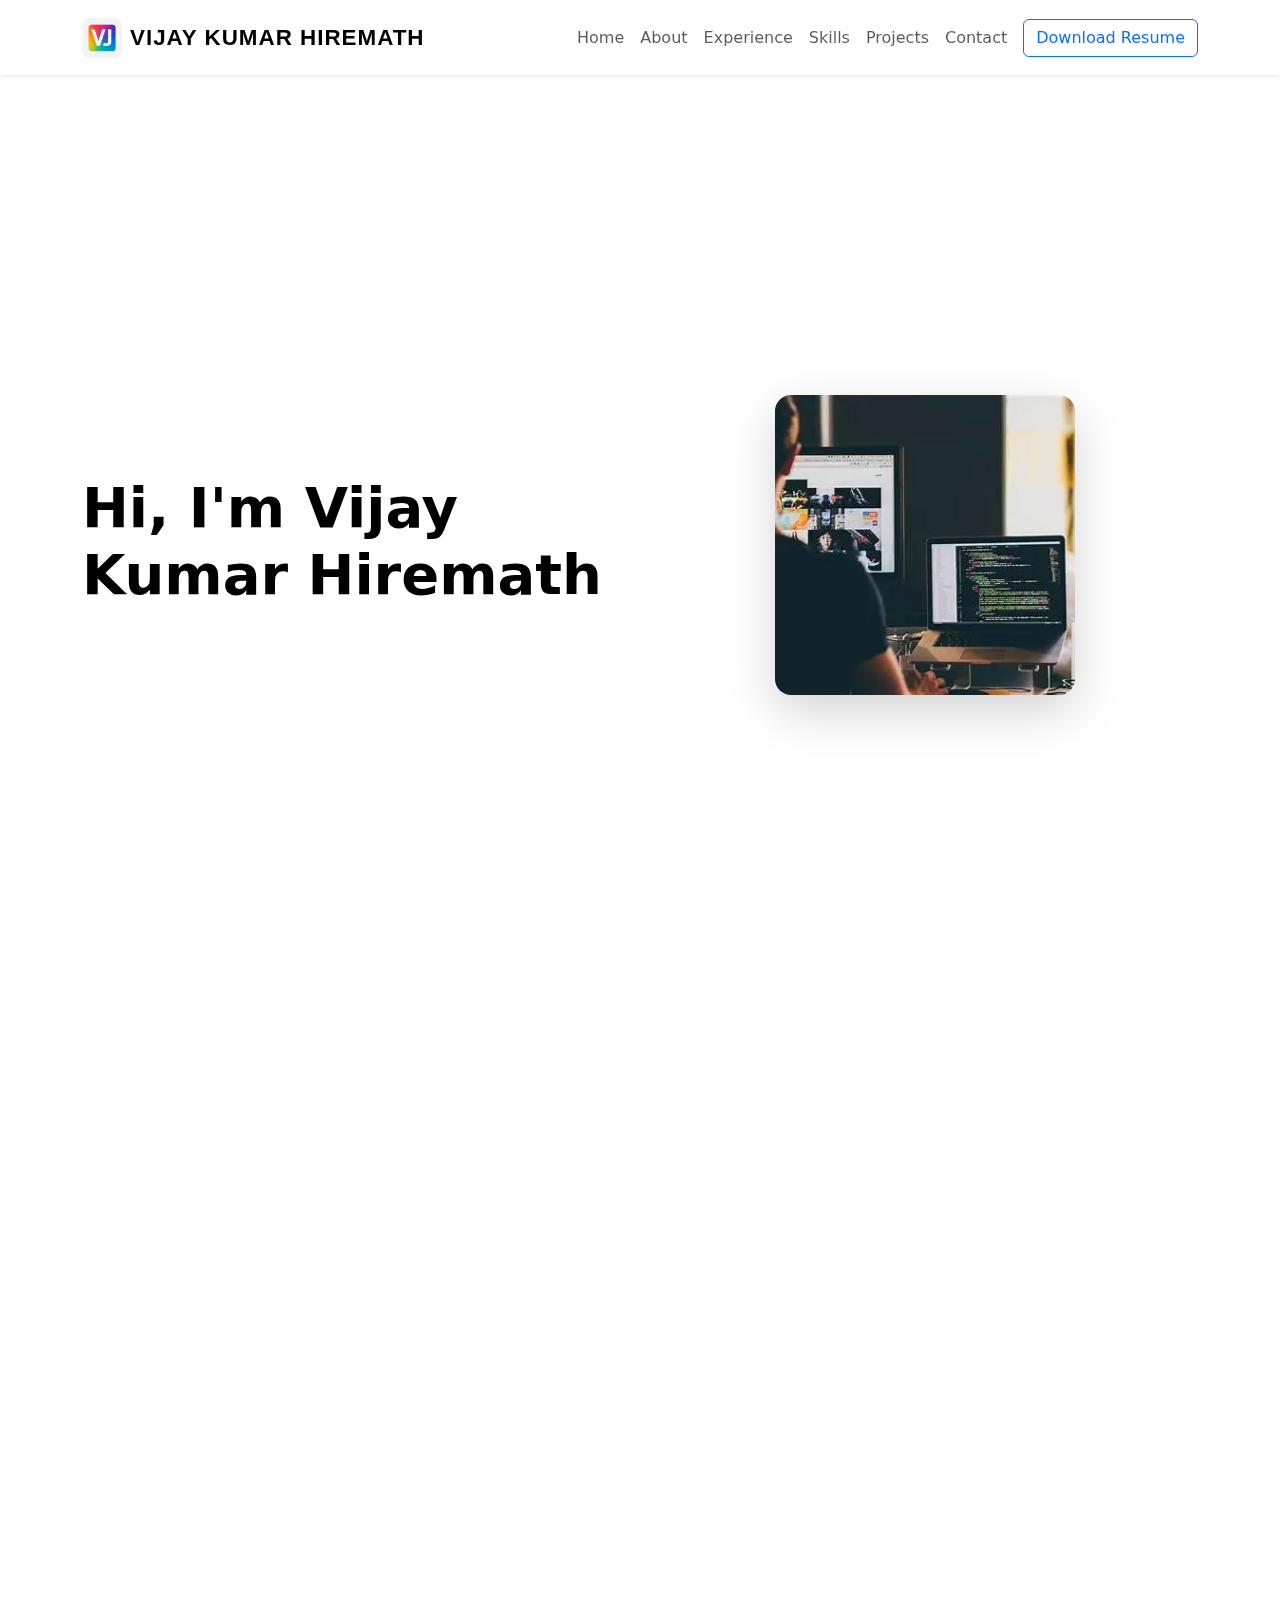
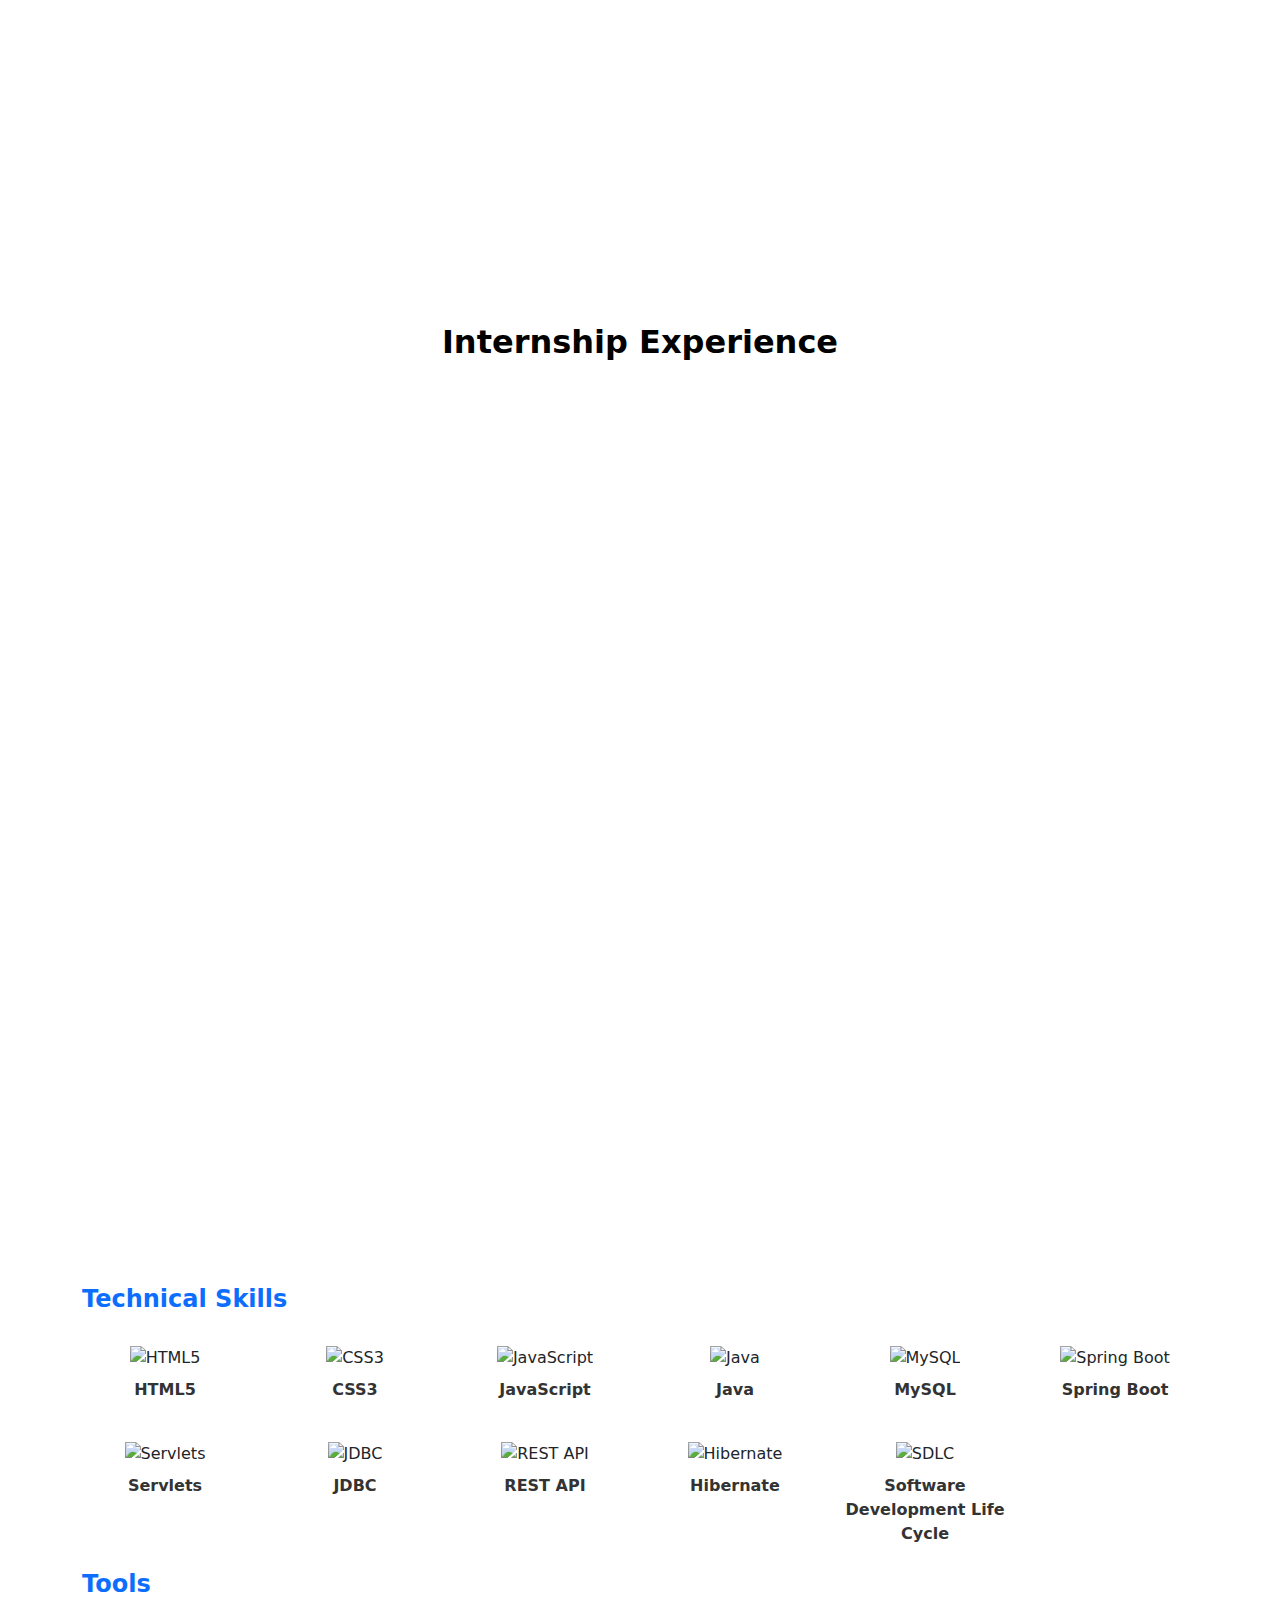
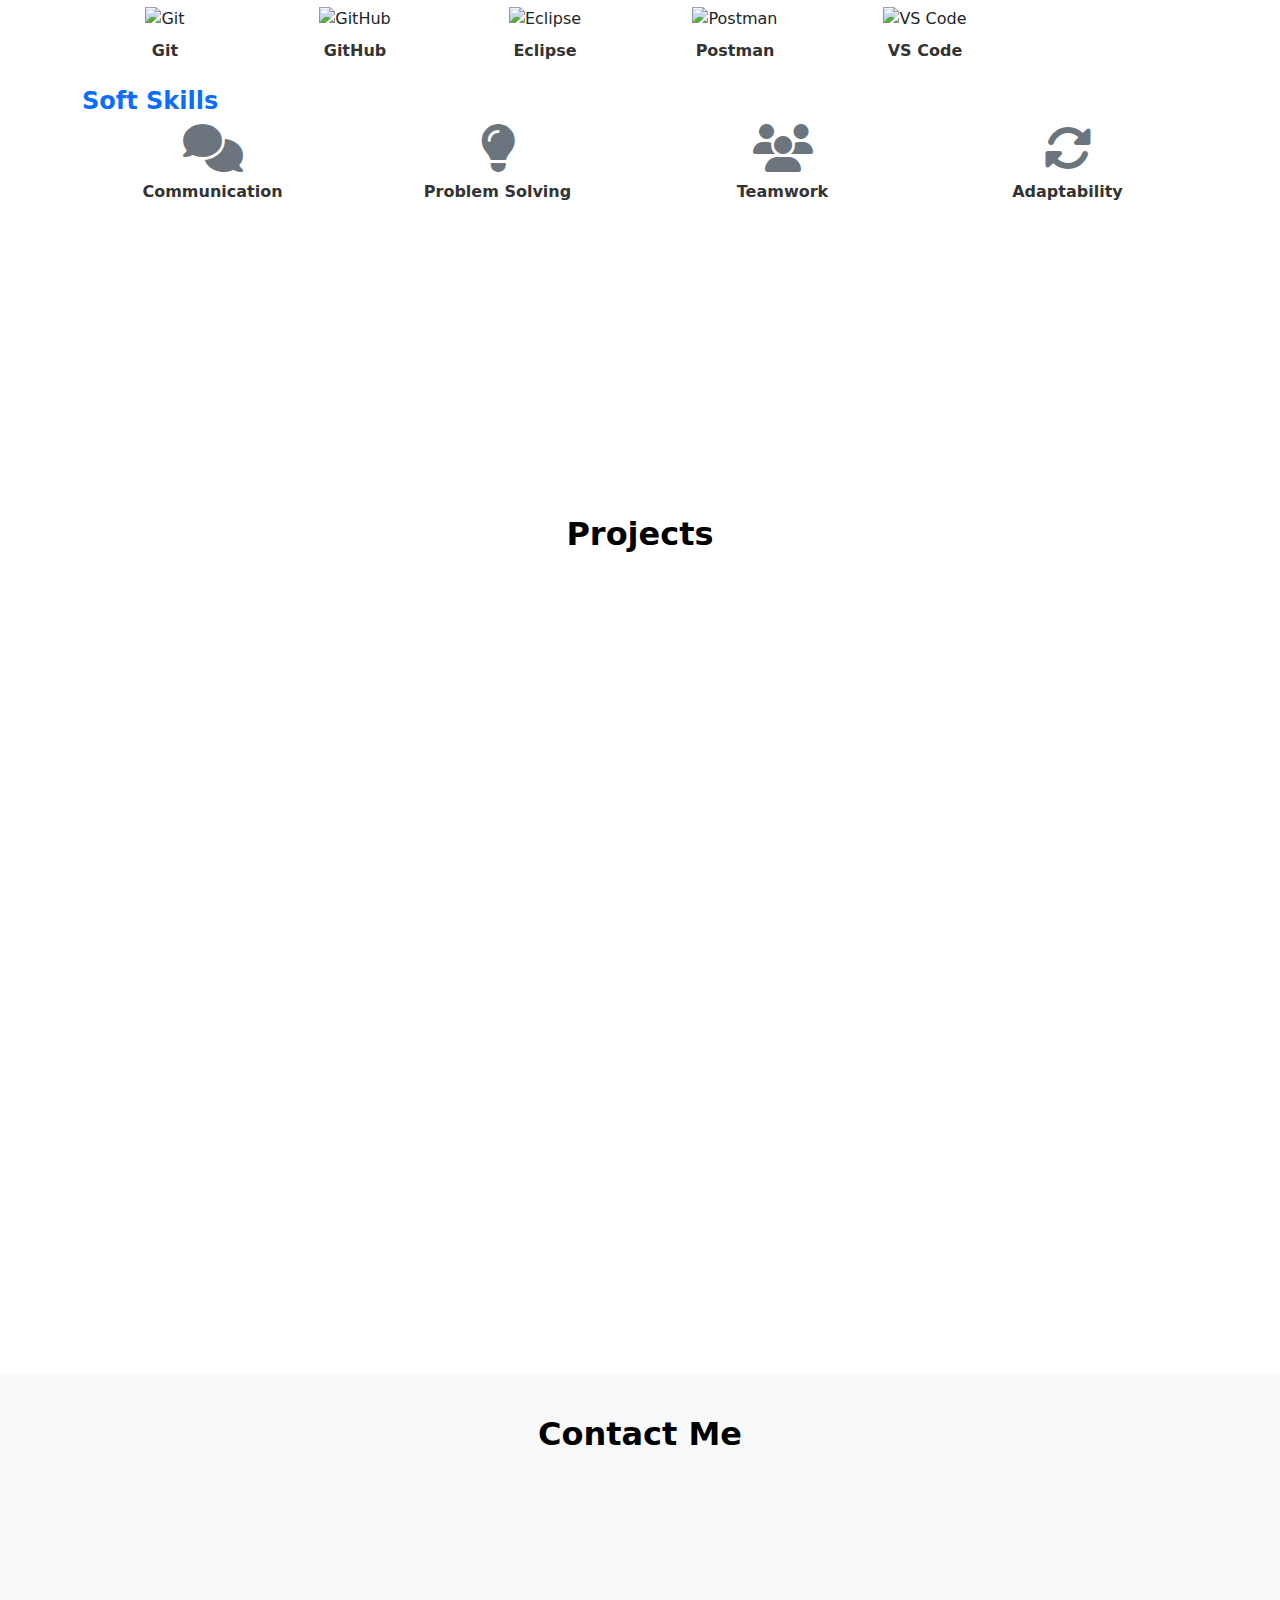
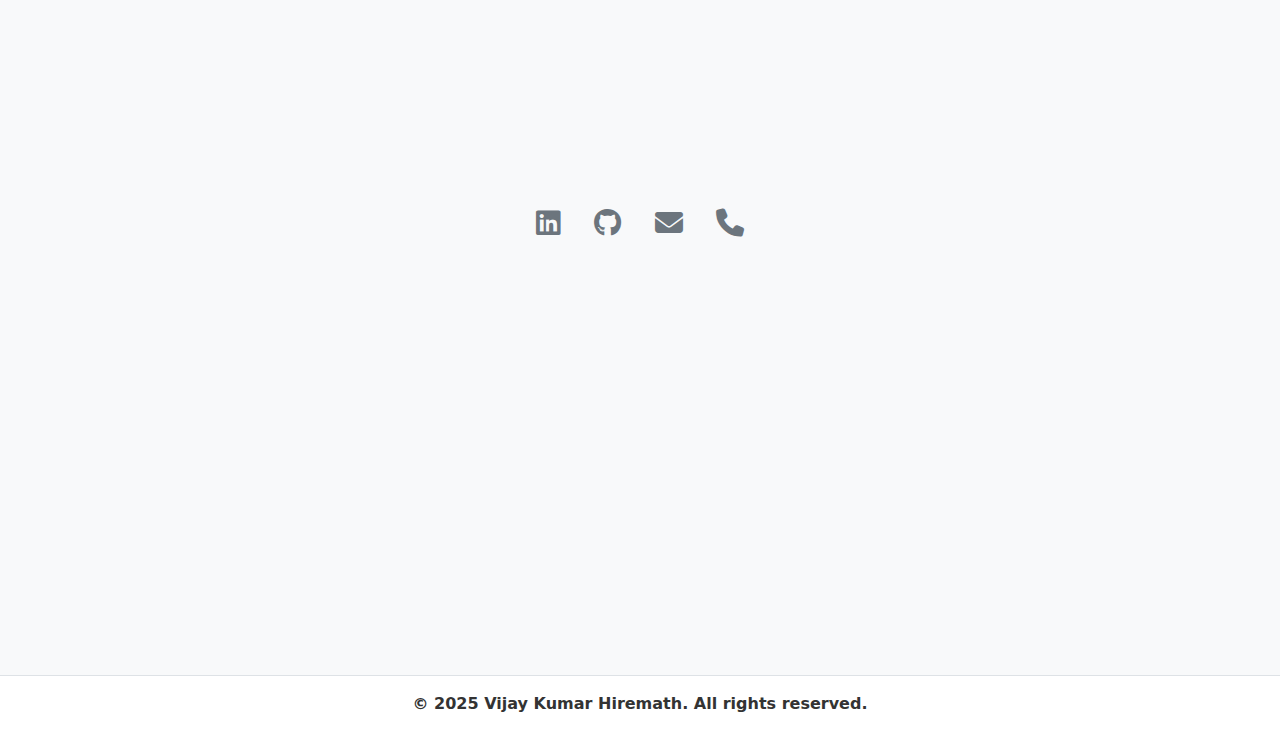
==== index.html @ 87dca640 "V 1.0.0" ====
<!DOCTYPE html>
<html lang="en">
<head>
  <meta charset="UTF-8" />
  <meta name="viewport" content="width=device-width, initial-scale=1.0" />
  <title>My Portfolio</title>
  <link rel="icon" href="vj.png" type="image/x-icon" />
  <!-- Animate.css & Bootstrap 5 -->
  <link rel="stylesheet" href="https://cdnjs.cloudflare.com/ajax/libs/animate.css/4.1.1/animate.min.css" />
  <link href="https://cdn.jsdelivr.net/npm/bootstrap@5.3.3/dist/css/bootstrap.min.css" rel="stylesheet" />

  <!-- Font Awesome 6 (latest) -->
  <link rel="stylesheet" href="https://cdnjs.cloudflare.com/ajax/libs/font-awesome/6.5.0/css/all.min.css" />
  <!-- AOS CSS -->
<link href="https://cdn.jsdelivr.net/npm/aos@2.3.4/dist/aos.css" rel="stylesheet" />


  <style>
    html {
      scroll-behavior: smooth;
      scroll-padding-top: 30px;
    }
    .navbar {
  height: 75px;
  padding-top: 0;
  padding-bottom: 0;
  position: fixed; /* or sticky */
  top: 0;
  width: 100%;
  z-index: 1000;
}

section {
  min-height: 100vh;
  padding-top: 40px;
  background-color: #ffffff; /* uniform background */
}
.main-content {
  margin-top: 80px; /* Adjust as per navbar height */
}
.brand-name {
  font-size: 1.4rem;
  font-weight: 700;
  letter-spacing: 1px;
  text-transform: uppercase;
  font-family: 'Segoe UI', Tahoma, Geneva, Verdana, sans-serif;
}

.navbar .container {
  height: 100%;
  display: flex;
  align-items: center;
}

    .skill-icon {
      height: 40px;
      transition: transform 0.3s ease;
    }
    .skill-icon:hover {
      transform: scale(1.2);
    }
    .sticky-sidebar {
      position: sticky;
      top: 80px;
    }
    .toast-container {
      position: fixed;
      bottom: 20px;
      right: 20px;
      z-index: 9999;
    }

    .contact-icons a {
  transition: transform 0.3s ease, color 0.3s ease;
  display: inline-block;
  padding: 6px;
  border-radius: 50%;
}

.contact-icons a:hover {
  transform: scale(1.2);
  background-color: rgba(0, 0, 0, 0.05);
}

.contact-icons a:hover i {
  color: #2784ee !important;
}


body {
  color: #000; /* Make all text black */
  font-weight: 400;
  padding-top: 75px; 
}

h1, h2, h3, h4, h5, h6, .navbar-brand, .card-title {
  font-weight: 700; 
  color: #000;
}

p {
  font-weight: 600;
  color: #333;
}

.experience-box {
  max-width: 100vw; /* or whatever looks good */
  margin: 0 auto;
}
#about {
  padding-left: 1rem;
  padding-right: 1rem;
}

@media (min-width: 768px) {
  #about .row {
    margin-left: auto;
    margin-right: auto;
    max-width: 960px;
  }
}

</style>
</head>

<body class="bg-white text-dark">
  <!-- Toast Container -->
  <div class="toast-container">
    <div id="thankYouToast" class="toast align-items-center text-bg-success border-0" role="alert">
      <div class="d-flex">
        <div class="toast-body">Thank you for your message!</div>
        <button type="button" class="btn-close btn-close-white me-2 m-auto" data-bs-dismiss="toast"></button>
      </div>
    </div>
  </div>

  <!-- Navbar -->
  <nav class="navbar navbar-expand-lg navbar-light bg-white shadow-sm fixed-top">
    <div class="container">
        <a class="navbar-brand d-flex align-items-center gap-2" href="#">
            <img src="vj.png" alt="VJ Logo" width="40" height="40" style="border-radius: 8px;" />
            <span class="brand-name text-black">Vijay Kumar Hiremath</span>
          </a>
      <button class="navbar-toggler" type="button" data-bs-toggle="collapse" data-bs-target="#navbarNav">
        <span class="navbar-toggler-icon"></span>
      </button>
      <div class="collapse navbar-collapse justify-content-end" id="navbarNav">
        <ul class="navbar-nav">
          <li class="nav-item"><a class="nav-link" href="#hero">Home</a></li>
          <li class="nav-item"><a class="nav-link" href="#about">About</a></li>
          <li class="nav-item"><a class="nav-link" href="#experience">Experience</a></li>
          <li class="nav-item"><a class="nav-link" href="#skills">Skills</a></li>
          <li class="nav-item"><a class="nav-link" href="#projects">Projects</a></li>
          <li class="nav-item"><a class="nav-link" href="#contact">Contact</a></li>
        </ul>
        <a href="VIJAY-H-RESUME.pdf" class="btn btn-outline-primary ms-2" download>Download Resume</a>
      </div>
    </div>
  </nav>

  <!-- Hero -->
  <section id="hero" class="d-flex align-items-center justify-content-center">
    <div class="container">
      <div class="row align-items-center">
        <!-- Left Side: Name -->
        <div class="col-md-6 text-center text-md-start">
            <h1 class="display-4 fw-bold text-black" data-aos="fade-right">
                Hi, I'm Vijay Kumar Hiremath
              </h1>
        </div>
  
        <!-- Right Side: Image with Shadow -->
        <div class="col-md-6 text-center">
            <img src="th (1).webp" class="img-fluid rounded-4 shadow-lg" alt="Developer Image" loading="lazy" data-aos="fade-left" height="300px" width="300px"/>
        </div>
      </div>
    </div>
  </section>

 <!-- About -->
 <section id="about" class="bg-white py-5">
  <div class="container">
    <div class="row justify-content-center align-items-center">
      
      <!-- Profile Image -->
      <div class="col-12 col-md-6 text-center mb-4 mb-md-0" data-aos="zoom-in">
        <img src="PIC.webp" loading="lazy"
             class="img-fluid rounded-4 shadow"
             alt="Profile Picture"
             style="max-width: 300px; height: auto;" />
      </div>

      <!-- About Text -->
      <div class="col-12 col-md-6 text-center text-md-start" data-aos="fade-up">
        <h2>About Me</h2>
        <p class="text-muted">
          "As a passionate Java Full Stack Developer, I enjoy creating efficient and scalable web applications that make a real impact."
        </p>
      </div>

    </div>
  </div>
</section>



  <!-- Internship -->
<section id="experience" class="bg-white py-5">
    <h2 class="text-center mb-4">Internship Experience</h2>
    <div class="container">
      <div class="row justify-content-center">
        <div class="col-md-10" data-aos="fade-up">
          <div class="border shadow p-4 rounded-4 bg-white">
            <p><strong>Company:</strong>Whiteklay Technologies Pvt Ltd<br>
              <strong>Role:</strong> Data Analytics & Visualization Intern<br>
               <strong>Type:</strong> Work from Office<br>
               <strong>Duration:</strong> [July 2023 – Dec 2023]</p>
  
            <ul>
              <li>Focused on building data-driven dashboards using Apache Superset to visualize key internal metrics.</li>
              <li>Created and deployed over four dashboards that streamlined reporting and improved decision-making efficiency.</li>
              <li>Worked extensively with PostgreSQL and MySQL for optimized data retrieval.</li>
            </ul>
  
            <h4 class="mt-4">Key Projects</h4>
  
            <h5>VDA Project</h5>
            <ul>
              <li>Developed a live KPI dashboard integrating multiple sources for enhanced visibility.</li>
              <li>Enhanced the Keycloak login interface using Docker to provide a secure, user-specific experience.</li>
              <li>Implemented data accuracy checks and filters for more reliable reporting.</li>
            </ul>
  
            <h5>Star Project</h5>
            <ul>
              <li>Transformed detailed Figma UI designs into responsive, data-driven dashboards.</li>
              <li>Collaborated with designers and stakeholders for continuous UI/UX refinement.</li>
              <li>Automated data updates with SQL scripts, ensuring the dashboard always reflected real-time metrics.</li>
            </ul>
  
            <p><strong>Outcome:</strong> The internship led to a 20% increase in data reporting efficiency and deeper organizational insights.</p>
          </div>
        </div>
      </div>
    </div>
  </section>
  
    
  
  
  <!-- Skills -->
  <section id="skills" class="bg-white">
    <div class="container">
        <h2 class="text-center text-black mb-5" data-aos="fade-up">Skills & Tools</h2>
      <div class="row text-center g-4">
        <h4 class="text-start mt-2 text-primary">Technical Skills</h4>
        <!-- Technical Skills -->
        <div class="col-6 col-md-3 col-lg-2">
          <img src="https://cdn.jsdelivr.net/gh/devicons/devicon/icons/html5/html5-original.svg" alt="HTML5" class="skill-icon mb-2" />
          <p>HTML5</p>
        </div>

        <div class="col-6 col-md-3 col-lg-2">
          <img src="https://cdn.jsdelivr.net/gh/devicons/devicon/icons/css3/css3-original.svg" alt="CSS3" class="skill-icon mb-2" />
          <p>CSS3</p>
        </div>

        <div class="col-6 col-md-3 col-lg-2">
          <img src="https://cdn.jsdelivr.net/gh/devicons/devicon/icons/javascript/javascript-original.svg" alt="JavaScript" class="skill-icon mb-2" />
          <p>JavaScript</p>
        </div>

        <div class="col-6 col-md-3 col-lg-2">
          <img src="https://cdn.jsdelivr.net/gh/devicons/devicon/icons/java/java-original.svg" alt="Java" class="skill-icon mb-2" />
          <p>Java</p>
        </div>

        <div class="col-6 col-md-3 col-lg-2">
          <img src="https://cdn.jsdelivr.net/gh/devicons/devicon/icons/mysql/mysql-original.svg" alt="MySQL" class="skill-icon mb-2" />
          <p>MySQL</p>
        </div>

        <div class="col-6 col-md-3 col-lg-2">
          <img src="https://cdn.jsdelivr.net/gh/devicons/devicon/icons/spring/spring-original.svg" alt="Spring Boot" class="skill-icon mb-2" />
          <p>Spring Boot</p>
        </div>

        <div class="col-6 col-md-3 col-lg-2">
          <img src="https://img.icons8.com/ios-filled/100/000000/server.png" alt="Servlets" class="skill-icon mb-2" />
          <p>Servlets</p>
        </div>

        <div class="col-6 col-md-3 col-lg-2">
          <img src="https://cdn-icons-png.flaticon.com/512/2721/2721294.png" alt="JDBC" class="skill-icon mb-2" />
          <p>JDBC</p>
        </div>

        <div class="col-6 col-md-3 col-lg-2">
          <img src="https://cdn-icons-png.flaticon.com/512/1006/1006360.png" alt="REST API" class="skill-icon mb-2" />
          <p>REST API</p>
        </div>

        <div class="col-6 col-md-3 col-lg-2">
          <img src="https://cdn.jsdelivr.net/gh/devicons/devicon/icons/hibernate/hibernate-original.svg" alt="Hibernate" class="skill-icon mb-2" />
          <p>Hibernate</p>
        </div>
        <div class="col-6 col-md-3 col-lg-2">
            <img src="https://cdn-icons-png.flaticon.com/512/456/456212.png" alt="SDLC" class="skill-icon mb-2" />
            <p>Software Development Life Cycle</p>
          </div>
          
      </div>

      <!-- Tools -->
      <h4 class="text-start mt-2 text-primary">Tools</h4>
      <div class="row text-center g-4">
        <div class="col-6 col-md-3 col-lg-2">
          <img src="https://cdn.jsdelivr.net/gh/devicons/devicon/icons/git/git-original.svg" alt="Git" class="skill-icon mb-2" />
          <p>Git</p>
        </div>

        <div class="col-6 col-md-3 col-lg-2">
          <img src="https://cdn.jsdelivr.net/gh/devicons/devicon/icons/github/github-original.svg" alt="GitHub" class="skill-icon mb-2" />
          <p>GitHub</p>
        </div>

        <div class="col-6 col-md-3 col-lg-2">
          <img src="https://cdn.jsdelivr.net/gh/devicons/devicon/icons/eclipse/eclipse-original.svg" alt="Eclipse" class="skill-icon mb-2" />
          <p>Eclipse</p>
        </div>

        <div class="col-6 col-md-3 col-lg-2">
          <img src="https://www.vectorlogo.zone/logos/getpostman/getpostman-icon.svg" alt="Postman" class="skill-icon mb-2" />
          <p>Postman</p>
        </div>

        <div class="col-6 col-md-3 col-lg-2">
          <img src="https://cdn.jsdelivr.net/gh/devicons/devicon/icons/vscode/vscode-original.svg" alt="VS Code" class="skill-icon mb-2" />
          <p>VS Code</p>
        </div>
      </div>

      <!-- Soft Skills -->
      <h4 class="text-start mt-2 text-primary">Soft Skills</h4>
      <div class="row text-center g-4">
        <div class="col-6 col-md-3">
          <i class="fas fa-comments fa-3x text-secondary mb-2"></i>
          <p>Communication</p>
        </div>
        <div class="col-6 col-md-3">
          <i class="fas fa-lightbulb fa-3x text-secondary mb-2"></i>
          <p>Problem Solving</p>
        </div>
        <div class="col-6 col-md-3">
          <i class="fas fa-users fa-3x text-secondary mb-2"></i>
          <p>Teamwork</p>
        </div>
        <div class="col-6 col-md-3">
          <i class="fas fa-sync-alt fa-3x text-secondary mb-2"></i>
          <p>Adaptability</p>
        </div>
      </div>
    </div>
  </section>

 <!-- Projects -->
<section id="projects" class="bg-white">
    <div class="container">
      <h2 class="text-center text-black mb-5">Projects</h2>
  
      <div class="row g-4">
        <!-- Project 1 -->
        <div class="col-md-6">
            <div class="card shadow-sm" data-aos="fade-up">
            <img src="article_2659_cover_en_US.webp" loading="lazy" height="300px" width="300px" class="card-img-top" alt="Non-Invasive Glucometer Project using Arduino" style="display: block; margin: auto; object-fit: cover;" />
            <div class="card-body">
              <h5 class="card-title">Non Invasive Glucometer with Bluetooth Monitoring using Arduino Uno</h5>
              <p class="card-text">
                <strong>Tech Stack:</strong> MATLAB/ArduinoUno, Bluetooth HC-06, LCD Display, Sensor <br />
                Implemented and managed non-invasive glucometer with Bluetooth monitoring technology, demonstrating
                expertise in medical device innovation.<br />
                Developed seamless connectivity for real-time data transmission, enhancing user experience and providing
                valuable insights for health monitoring.
              </p>
            </div>
          </div>
        </div>
  
        <!-- Project 2 -->
        <div class="col-md-6">
            <div class="card shadow-sm" data-aos="fade-up" data-aos-delay="100">
              <img 
              src="online-shopping-concept-FRP2TC.webp" 
              alt="e-commerce project" 
              width="300" 
              height="300" 
              class="card-img-top" 
              style="display: block; margin: auto; object-fit: cover;"
            />
            <div class="card-body">
              <h5 class="card-title">Dynamic E-commerce Web Application Using Spring Boot & Razorpay Integration</h5>
              <p class="card-text">
                <strong>Tech Stack:</strong> Spring Boot, Thymeleaf, MySQL, Hibernate, Razorpay API<br>
                Built a full-stack e-commerce platform with user authentication, role-based access, and secure payment processing.
                Integrated Razorpay for payment transactions and Cloudinary for efficient image handling. 
                Designed an intuitive UI for seamless product browsing and checkout experience.
            </div>
          </div>
        </div>
      </div>    
    </div>
  </section>
  

  <!-- Contact -->
  <section id="contact" class="bg-light">
    <div class="container">
      <h2 class="text-center text-black mb-5">Contact Me</h2>
      <form id="contact-form" method="POST" action="/api/contact" class="mx-auto" style="max-width: 600px;" data-aos="fade-up">
        <input type="text" class="form-control mb-3" name="name" id="name" placeholder="Your Name" required />
        <input type="email" class="form-control mb-3" name="email" id="email" placeholder="Your Email" required />
        <textarea class="form-control mb-3" name="message" id="message" rows="4" placeholder="Your Message" required></textarea>
        <button type="submit" class="btn btn-primary w-100">Send Message</button>
      </form>
      <div class="text-center mt-4 contact-icons">
        <a href="https://www.linkedin.com/in/vijay-kumar-hiremath-634a3b221" class="text-secondary fs-3 me-3" target="_blank"><i class="fab fa-linkedin"></i></a>
        <a href="https://github.com/Vijay23vj" class="text-secondary fs-3 me-3" target="_blank"><i class="fab fa-github"></i></a>
        <a href="mailto:hvijaykumar51@gmail.com" class="text-secondary fs-3 me-3"><i class="fas fa-envelope" aria-label="Email Vijay Kumar Hiremath"></i></a>
        <a href="tel:+917349509646" class="text-secondary fs-3"><i class="fas fa-phone"></i></a>
      </div>
    </div>
  </section>

  <!-- Footer -->
  <footer class="bg-white text-center py-3 border-top">
    <p class="mb-0">&copy; 2025 Vijay Kumar Hiremath. All rights reserved.</p>
  </footer>

  <!-- Bootstrap JS -->
  <script src="https://cdn.jsdelivr.net/npm/bootstrap@5.3.3/dist/js/bootstrap.bundle.min.js"></script>

  <!-- AOS JS -->
<script src="https://cdn.jsdelivr.net/npm/aos@2.3.4/dist/aos.js"></script>
<script>
  AOS.init({
    duration: 1000,
    once: false,
    mirror:true
  });

  document.querySelector('a[href="#hero"]').addEventListener('click', () => {
  setTimeout(() => {
    AOS.refresh(); 
  }, 100); 
});
</script>
<script>
  const form = document.getElementById("contact-form");
  const toast = new bootstrap.Toast(document.getElementById("thankYouToast"));

  form.addEventListener("submit", function (e) {
    e.preventDefault();

    const name = document.getElementById("name").value.trim();
    const email = document.getElementById("email").value.trim();
    const message = document.getElementById("message").value.trim();

    if (!name || !email || !message || !email.includes("@")) {
      alert("Please enter valid details.");
      return;
    }

    setTimeout(() => {
      form.reset();       // Clear the form
      toast.show();       // Show thank-you toast
    }, 1000);
  });
</script>


</body>
</html>
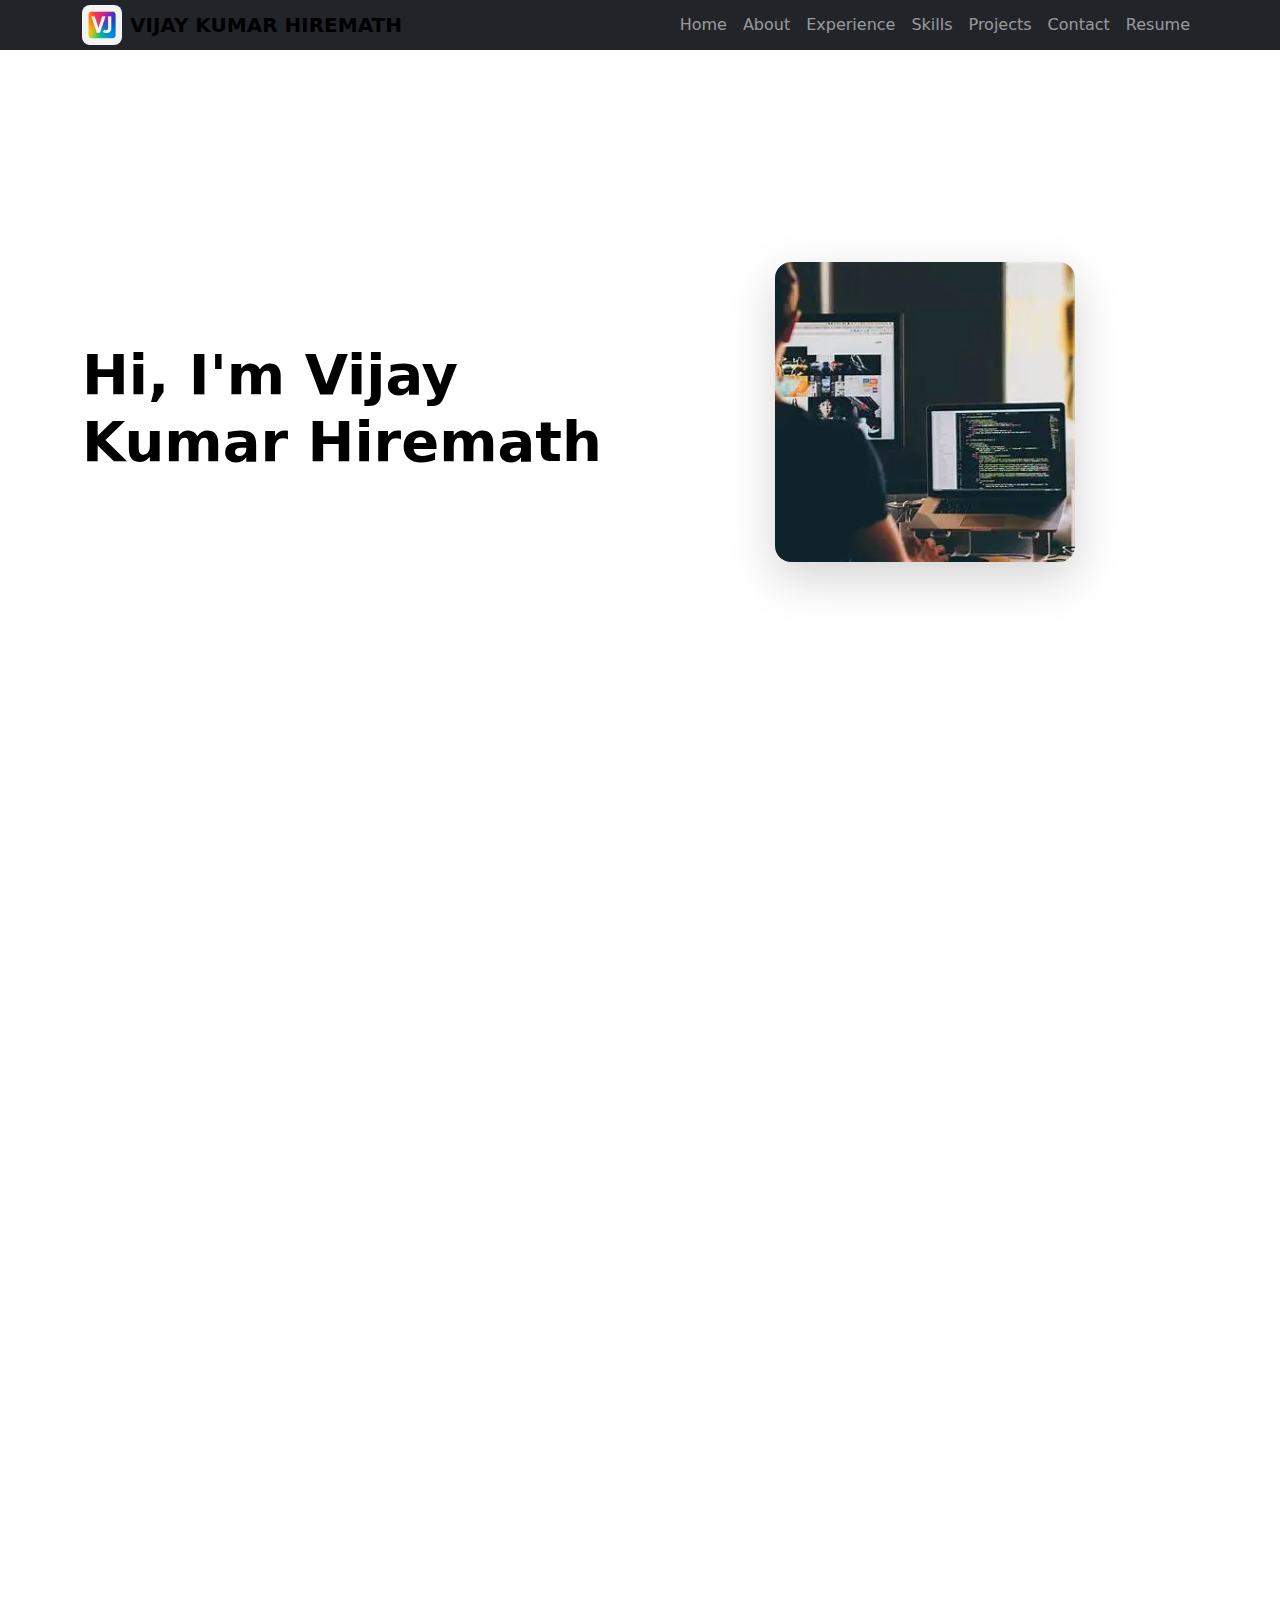
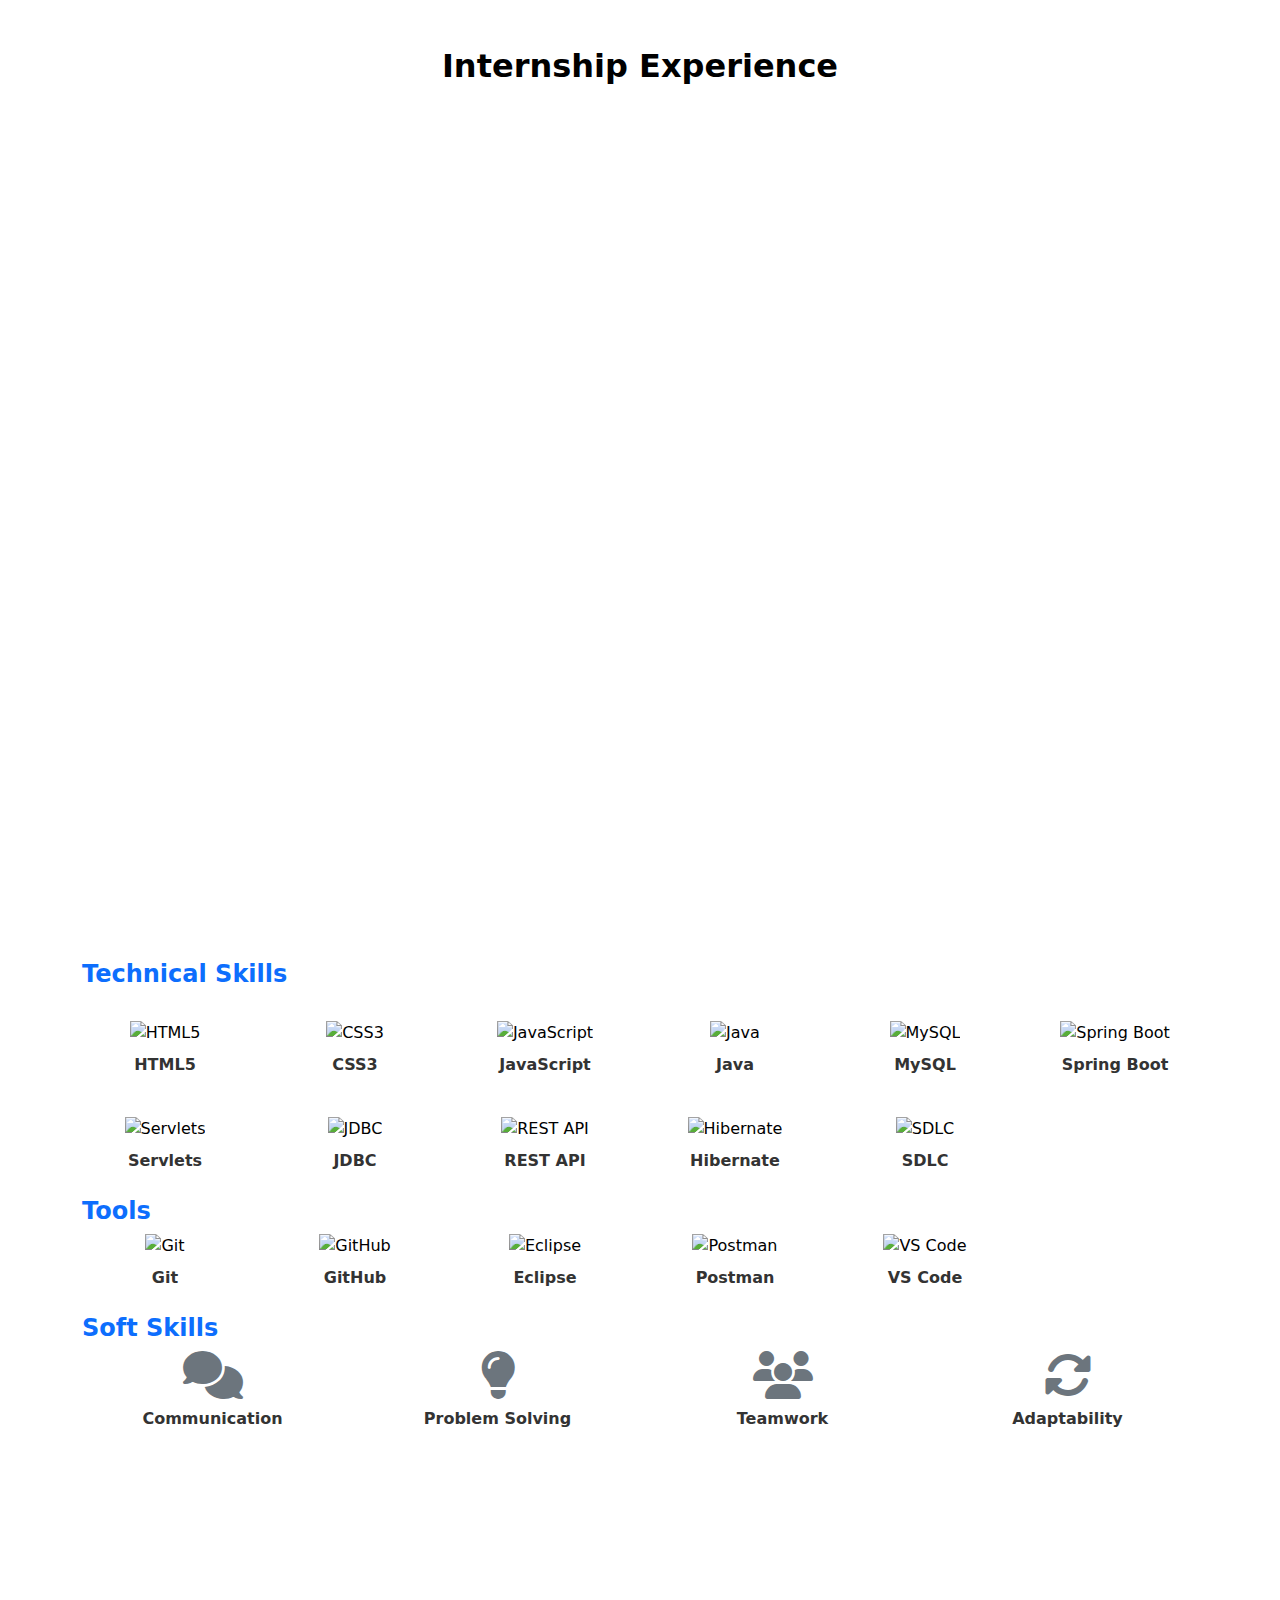
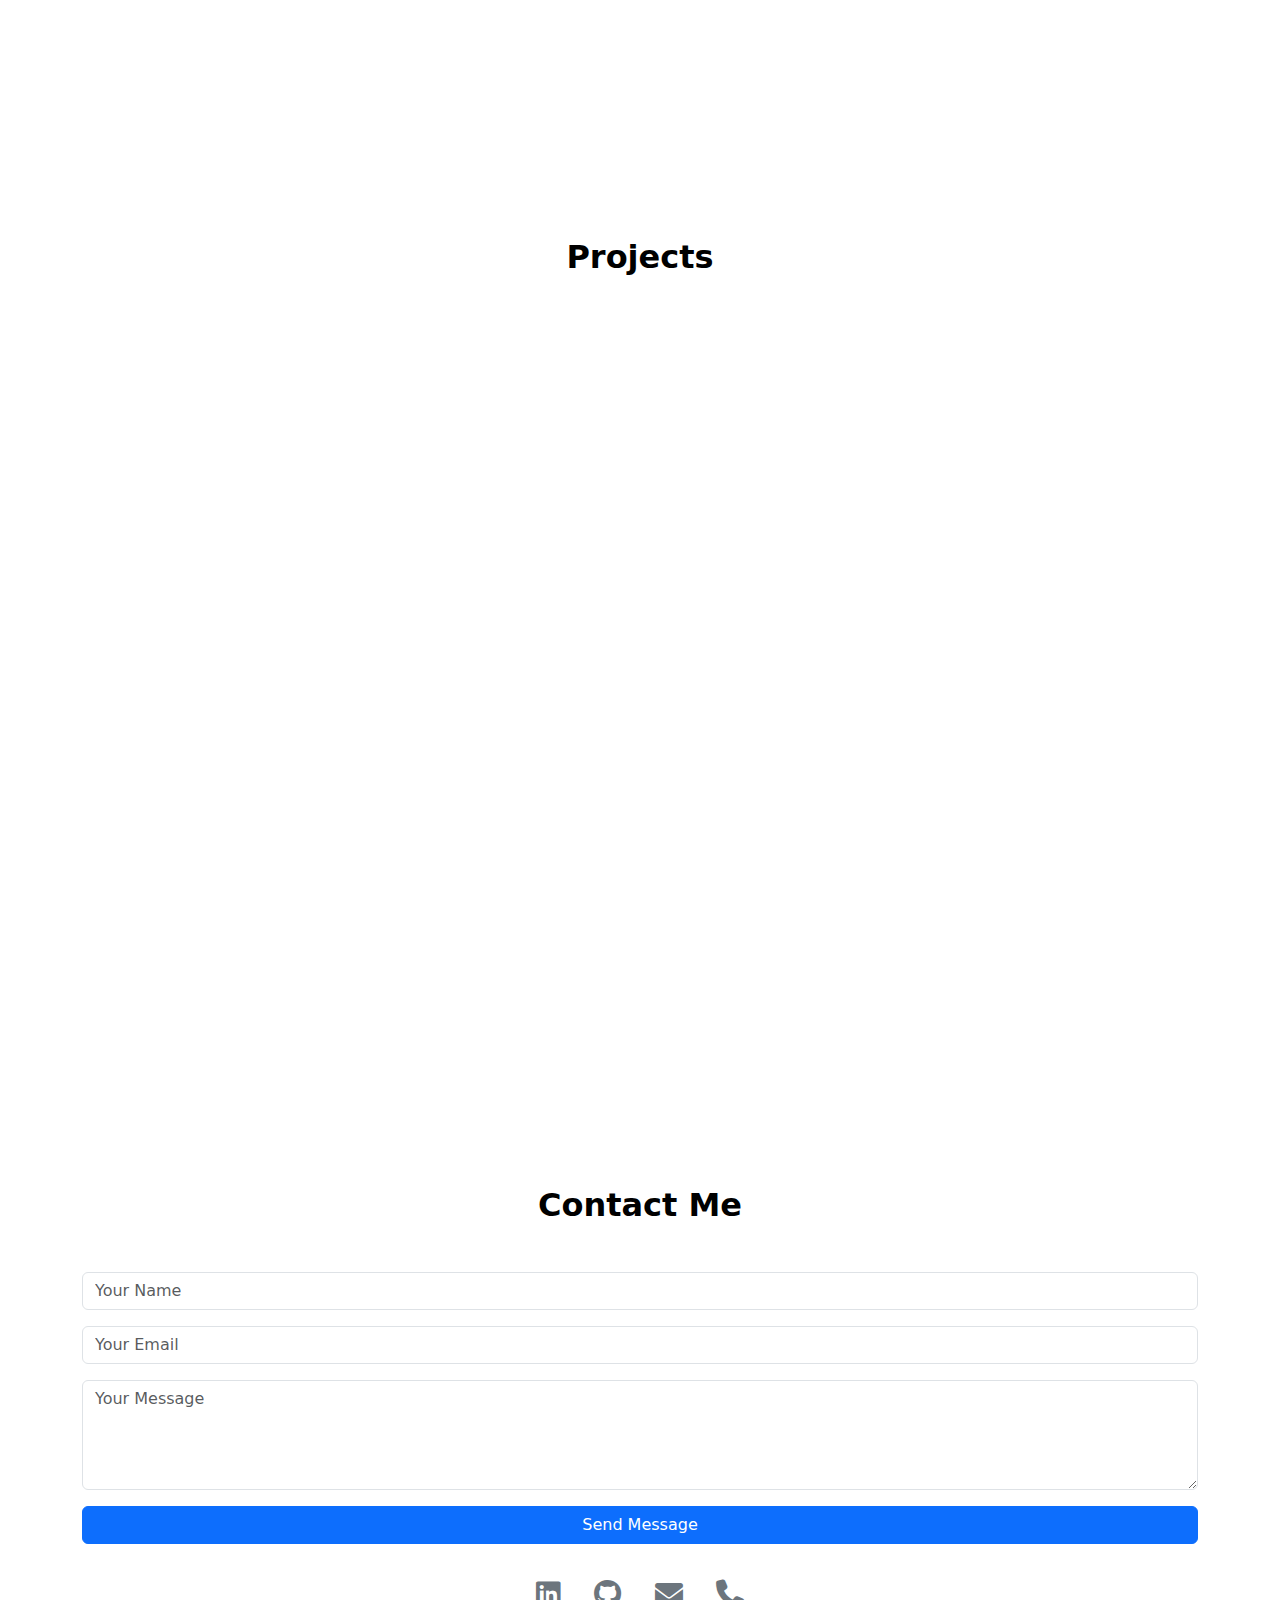
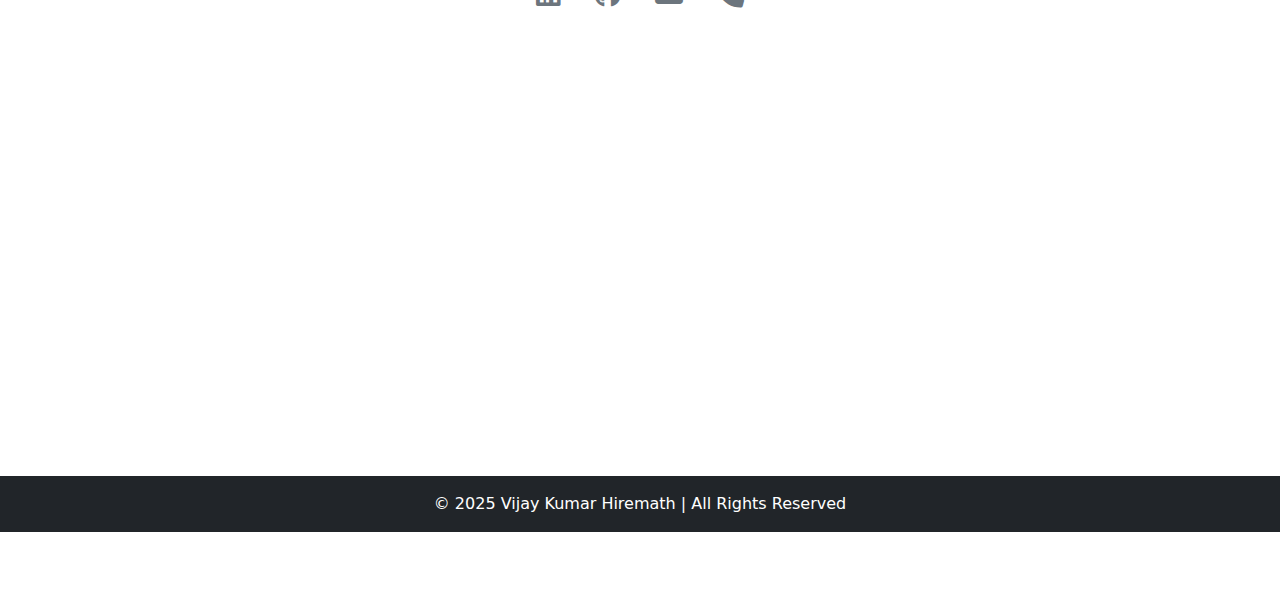
==== commit 328632b8: "Update index.html" ====
--- a/index.html
+++ b/index.html
@@ -1,5 +1,6 @@
 <!DOCTYPE html>
 <html lang="en">
+
 <head>
   <meta charset="UTF-8" />
   <meta name="viewport" content="width=device-width, initial-scale=1.0" />
@@ -12,7 +13,7 @@
   <!-- Font Awesome 6 (latest) -->
   <link rel="stylesheet" href="https://cdnjs.cloudflare.com/ajax/libs/font-awesome/6.5.0/css/all.min.css" />
   <!-- AOS CSS -->
-<link href="https://cdn.jsdelivr.net/npm/aos@2.3.4/dist/aos.css" rel="stylesheet" />
+  <link href="https://cdn.jsdelivr.net/npm/aos@2.3.4/dist/aos.css" rel="stylesheet" />
 
 
   <style>
@@ -20,49 +21,54 @@
       scroll-behavior: smooth;
       scroll-padding-top: 30px;
     }
+
     .navbar {
-  height: 75px;
-  padding-top: 0;
-  padding-bottom: 0;
-  position: fixed; /* or sticky */
-  top: 0;
-  width: 100%;
-  z-index: 1000;
-}
-
-section {
-  min-height: 100vh;
-  padding-top: 40px;
-  background-color: #ffffff; /* uniform background */
-}
-.main-content {
-  margin-top: 80px; /* Adjust as per navbar height */
-}
-.brand-name {
-  font-size: 1.4rem;
-  font-weight: 700;
-  letter-spacing: 1px;
-  text-transform: uppercase;
-  font-family: 'Segoe UI', Tahoma, Geneva, Verdana, sans-serif;
-}
-
-.navbar .container {
-  height: 100%;
-  display: flex;
-  align-items: center;
-}
+      padding-top: 0;
+      padding-bottom: 0;
+      position: fixed;
+      top: 0;
+      width: 100%;
+      z-index: 1000;
+    }
+
+    section {
+      min-height: 100vh;
+      padding-top: 58px;
+      margin-top: -67px;
+    }
+
+    .main-content {
+      margin-top: 80px;
+    }
+
+    .brand-name {
+      font-size: 1.4rem;
+      font-weight: 700;
+      letter-spacing: 1px;
+      text-transform: uppercase;
+      font-family: 'Segoe UI', Tahoma, Geneva, Verdana, sans-serif;
+    }
+
+    .navbar .container {
+      height: 100%;
+      display: flex;
+      align-items: center;
+    }
 
     .skill-icon {
       height: 40px;
       transition: transform 0.3s ease;
     }
+
     .skill-icon:hover {
       transform: scale(1.2);
     }
+
     .sticky-sidebar {
       position: sticky;
       top: 80px;
     }
+
     .toast-container {
       position: fixed;
       bottom: 20px;
@@ -71,79 +77,75 @@
     }
 
     .contact-icons a {
-  transition: transform 0.3s ease, color 0.3s ease;
-  display: inline-block;
-  padding: 6px;
-  border-radius: 50%;
-}
-
-.contact-icons a:hover {
-  transform: scale(1.2);
-  background-color: rgba(0, 0, 0, 0.05);
-}
-
-.contact-icons a:hover i {
-  color: #2784ee !important;
-}
-
-
-body {
-  color: #000; /* Make all text black */
-  font-weight: 400;
-  padding-top: 75px; 
-}
-
-h1, h2, h3, h4, h5, h6, .navbar-brand, .card-title {
-  font-weight: 700; 
-  color: #000;
-}
-
-p {
-  font-weight: 600;
-  color: #333;
-}
-
-.experience-box {
-  max-width: 100vw; /* or whatever looks good */
-  margin: 0 auto;
-}
-#about {
-  padding-left: 1rem;
-  padding-right: 1rem;
-}
-
-@media (min-width: 768px) {
-  #about .row {
-    margin-left: auto;
-    margin-right: auto;
-    max-width: 960px;
-  }
-}
-
-</style>
+      transition: transform 0.3s ease, color 0.3s ease;
+      display: inline-block;
+      padding: 6px;
+      border-radius: 50%;
+    }
+
+    .contact-icons a:hover {
+      transform: scale(1.2);
+      background-color: rgba(0, 0, 0, 0.05);
+    }
+
+    .contact-icons a:hover i {
+      color: #2784ee !important;
+    }
+
+
+    body {
+      color: #000;
+      font-weight: 400;
+      height: 100%;
+      min-height: 100vh;
+    }
+
+    h1,
+    h2,
+    h3,
+    h4,
+    h5,
+    h6,
+    .navbar-brand,
+    .card-title {
+      font-weight: 700;
+      color: #000;
+    }
+
+    p {
+      font-weight: 600;
+      color: #333;
+    }
+
+    .experience-box {
+      max-width: 100vw;
+      margin: 0 auto;
+    }
+
+    #about {
+      padding-left: 1rem;
+      padding-right: 1rem;
+    }
+    
+  </style>
 </head>
 
-<body class="bg-white text-dark">
-  <!-- Toast Container -->
-  <div class="toast-container">
-    <div id="thankYouToast" class="toast align-items-center text-bg-success border-0" role="alert">
-      <div class="d-flex">
-        <div class="toast-body">Thank you for your message!</div>
-        <button type="button" class="btn-close btn-close-white me-2 m-auto" data-bs-dismiss="toast"></button>
-      </div>
-    </div>
-  </div>
-
+<body data-bs-spy="scroll" data-bs-target=".navbar" data-bs-offset="100">
   <!-- Navbar -->
-  <nav class="navbar navbar-expand-lg navbar-light bg-white shadow-sm fixed-top">
-    <div class="container">
-        <a class="navbar-brand d-flex align-items-center gap-2" href="#">
-            <img src="vj.png" alt="VJ Logo" width="40" height="40" style="border-radius: 8px;" />
-            <span class="brand-name text-black">Vijay Kumar Hiremath</span>
-          </a>
+  <nav class="navbar navbar-expand-lg navbar-dark bg-dark fixed-top">
+    <div class="container">
+      <!-- Logo + Brand Name -->
+      <a class="navbar-brand fw-bold d-flex align-items-center gap-2" href="#hero">
+        <img src="vj.png" alt="VJ Logo" width="40" height="40" class="logo-spin" style="border-radius: 8px;" />
+        VIJAY KUMAR HIREMATH
+      </a>
+
+      <!-- Toggler Button -->
       <button class="navbar-toggler" type="button" data-bs-toggle="collapse" data-bs-target="#navbarNav">
         <span class="navbar-toggler-icon"></span>
       </button>
+
+      <!-- Navbar Links -->
       <div class="collapse navbar-collapse justify-content-end" id="navbarNav">
         <ul class="navbar-nav">
           <li class="nav-item"><a class="nav-link" href="#hero">Home</a></li>
@@ -152,8 +154,10 @@
           <li class="nav-item"><a class="nav-link" href="#skills">Skills</a></li>
           <li class="nav-item"><a class="nav-link" href="#projects">Projects</a></li>
           <li class="nav-item"><a class="nav-link" href="#contact">Contact</a></li>
+          <li class="nav-item">
+            <a class="nav-link" href="VIJAY-H-RESUME.pdf" target="_blank" rel="noopener noreferrer">Resume</a>
+          </li>
         </ul>
-        <a href="VIJAY-H-RESUME.pdf" class="btn btn-outline-primary ms-2" download>Download Resume</a>
       </div>
     </div>
   </nav>
@@ -164,48 +168,50 @@
       <div class="row align-items-center">
         <!-- Left Side: Name -->
         <div class="col-md-6 text-center text-md-start">
-            <h1 class="display-4 fw-bold text-black" data-aos="fade-right">
-                Hi, I'm Vijay Kumar Hiremath
-              </h1>
-        </div>
-  
+          <h1 class="display-4 fw-bold text-black" data-aos="fade-right">
+            Hi, I'm Vijay Kumar Hiremath
+          </h1>
+        </div>
+
         <!-- Right Side: Image with Shadow -->
         <div class="col-md-6 text-center">
-            <img src="th (1).webp" class="img-fluid rounded-4 shadow-lg" alt="Developer Image" loading="lazy" data-aos="fade-left" height="300px" width="300px"/>
+          <img src="th (1).webp" class="img-fluid rounded-4 shadow-lg" alt="Developer Image" loading="lazy"
+            data-aos="fade-left" height="300px" width="300px" />
         </div>
       </div>
     </div>
   </section>
 
- <!-- About -->
- <section id="about" class="bg-white py-5">
-  <div class="container">
-    <div class="row justify-content-center align-items-center">
-      
-      <!-- Profile Image -->
-      <div class="col-12 col-md-6 text-center mb-4 mb-md-0" data-aos="zoom-in">
-        <img src="PIC.webp" loading="lazy"
-             class="img-fluid rounded-4 shadow"
-             alt="Profile Picture"
-             style="max-width: 300px; height: auto;" />
-      </div>
-
-      <!-- About Text -->
-      <div class="col-12 col-md-6 text-center text-md-start" data-aos="fade-up">
-        <h2>About Me</h2>
-        <p class="text-muted">
-          "As a passionate Java Full Stack Developer, I enjoy creating efficient and scalable web applications that make a real impact."
-        </p>
-      </div>
-
-    </div>
-  </div>
-</section>
+  <!-- About -->
+  <section id="about" class="bg-white py-5">
+    <div class="container">
+      <h2 class="section-title text-center" data-aos="fade-down">About Me</h2>
+      <div class="row justify-content-center align-items-center">
+
+        <!-- Profile Image -->
+        <div class="col-12 col-md-6 text-center mb-4 mb-md-0" data-aos="zoom-in">
+          <img src="PIC.webp" loading="lazy" class="img-fluid rounded-4 shadow" alt="Profile Picture"
+            style="max-width: 300px; height: auto;" />
+        </div>
+
+        <!-- About Text -->
+        <div class="col-12 col-md-6 text-center text-md-start" data-aos="fade-up">
+
+          <p class="text-muted">
+            A passionate Java developer with a strong foundation in full-stack development.
+            I enjoy solving real-world problems through code, and I constantly explore new technologies to grow as a
+            developer.
+          </p>
+        </div>
+
+      </div>
+    </div>
+  </section>
 
 
 
   <!-- Internship -->
-<section id="experience" class="bg-white py-5">
+  <section id="experience" class="bg-white py-5">
     <h2 class="text-center mb-4">Internship Experience</h2>
     <div class="container">
       <div class="row justify-content-center">
@@ -213,75 +219,86 @@
           <div class="border shadow p-4 rounded-4 bg-white">
             <p><strong>Company:</strong>Whiteklay Technologies Pvt Ltd<br>
               <strong>Role:</strong> Data Analytics & Visualization Intern<br>
-               <strong>Type:</strong> Work from Office<br>
-               <strong>Duration:</strong> [July 2023 – Dec 2023]</p>
-  
+              <strong>Type:</strong> Work from Office<br>
+              <strong>Duration:</strong> [July 2023 – Dec 2023]
+            </p>
+
             <ul>
-              <li>Focused on building data-driven dashboards using Apache Superset to visualize key internal metrics.</li>
-              <li>Created and deployed over four dashboards that streamlined reporting and improved decision-making efficiency.</li>
+              <li>Focused on building data-driven dashboards using Apache Superset to visualize key internal metrics.
+              </li>
+              <li>Created and deployed over four dashboards that streamlined reporting and improved decision-making
+                efficiency.</li>
               <li>Worked extensively with PostgreSQL and MySQL for optimized data retrieval.</li>
             </ul>
-  
+
             <h4 class="mt-4">Key Projects</h4>
-  
+
             <h5>VDA Project</h5>
             <ul>
               <li>Developed a live KPI dashboard integrating multiple sources for enhanced visibility.</li>
               <li>Enhanced the Keycloak login interface using Docker to provide a secure, user-specific experience.</li>
               <li>Implemented data accuracy checks and filters for more reliable reporting.</li>
             </ul>
-  
+
             <h5>Star Project</h5>
             <ul>
               <li>Transformed detailed Figma UI designs into responsive, data-driven dashboards.</li>
               <li>Collaborated with designers and stakeholders for continuous UI/UX refinement.</li>
-              <li>Automated data updates with SQL scripts, ensuring the dashboard always reflected real-time metrics.</li>
+              <li>Automated data updates with SQL scripts, ensuring the dashboard always reflected real-time metrics.
+              </li>
             </ul>
-  
-            <p><strong>Outcome:</strong> The internship led to a 20% increase in data reporting efficiency and deeper organizational insights.</p>
+
+            <p><strong>Outcome:</strong> The internship led to a 20% increase in data reporting efficiency and deeper
+              organizational insights.</p>
           </div>
         </div>
       </div>
     </div>
   </section>
-  
-    
-  
-  
+
+
+
+
   <!-- Skills -->
   <section id="skills" class="bg-white">
     <div class="container">
-        <h2 class="text-center text-black mb-5" data-aos="fade-up">Skills & Tools</h2>
+      <h2 class="text-center text-black mb-5" data-aos="fade-up">Skills & Tools</h2>
       <div class="row text-center g-4">
         <h4 class="text-start mt-2 text-primary">Technical Skills</h4>
         <!-- Technical Skills -->
         <div class="col-6 col-md-3 col-lg-2">
-          <img src="https://cdn.jsdelivr.net/gh/devicons/devicon/icons/html5/html5-original.svg" alt="HTML5" class="skill-icon mb-2" />
+          <img src="https://cdn.jsdelivr.net/gh/devicons/devicon/icons/html5/html5-original.svg" alt="HTML5"
+            class="skill-icon mb-2" />
           <p>HTML5</p>
         </div>
 
         <div class="col-6 col-md-3 col-lg-2">
-          <img src="https://cdn.jsdelivr.net/gh/devicons/devicon/icons/css3/css3-original.svg" alt="CSS3" class="skill-icon mb-2" />
+          <img src="https://cdn.jsdelivr.net/gh/devicons/devicon/icons/css3/css3-original.svg" alt="CSS3"
+            class="skill-icon mb-2" />
           <p>CSS3</p>
         </div>
 
         <div class="col-6 col-md-3 col-lg-2">
-          <img src="https://cdn.jsdelivr.net/gh/devicons/devicon/icons/javascript/javascript-original.svg" alt="JavaScript" class="skill-icon mb-2" />
+          <img src="https://cdn.jsdelivr.net/gh/devicons/devicon/icons/javascript/javascript-original.svg"
+            alt="JavaScript" class="skill-icon mb-2" />
           <p>JavaScript</p>
         </div>
 
         <div class="col-6 col-md-3 col-lg-2">
-          <img src="https://cdn.jsdelivr.net/gh/devicons/devicon/icons/java/java-original.svg" alt="Java" class="skill-icon mb-2" />
+          <img src="https://cdn.jsdelivr.net/gh/devicons/devicon/icons/java/java-original.svg" alt="Java"
+            class="skill-icon mb-2" />
           <p>Java</p>
         </div>
 
         <div class="col-6 col-md-3 col-lg-2">
-          <img src="https://cdn.jsdelivr.net/gh/devicons/devicon/icons/mysql/mysql-original.svg" alt="MySQL" class="skill-icon mb-2" />
+          <img src="https://cdn.jsdelivr.net/gh/devicons/devicon/icons/mysql/mysql-original.svg" alt="MySQL"
+            class="skill-icon mb-2" />
           <p>MySQL</p>
         </div>
 
         <div class="col-6 col-md-3 col-lg-2">
-          <img src="https://cdn.jsdelivr.net/gh/devicons/devicon/icons/spring/spring-original.svg" alt="Spring Boot" class="skill-icon mb-2" />
+          <img src="https://cdn.jsdelivr.net/gh/devicons/devicon/icons/spring/spring-original.svg" alt="Spring Boot"
+            class="skill-icon mb-2" />
           <p>Spring Boot</p>
         </div>
 
@@ -301,41 +318,47 @@
         </div>
 
         <div class="col-6 col-md-3 col-lg-2">
-          <img src="https://cdn.jsdelivr.net/gh/devicons/devicon/icons/hibernate/hibernate-original.svg" alt="Hibernate" class="skill-icon mb-2" />
+          <img src="https://cdn.jsdelivr.net/gh/devicons/devicon/icons/hibernate/hibernate-original.svg" alt="Hibernate"
+            class="skill-icon mb-2" />
           <p>Hibernate</p>
         </div>
         <div class="col-6 col-md-3 col-lg-2">
-            <img src="https://cdn-icons-png.flaticon.com/512/456/456212.png" alt="SDLC" class="skill-icon mb-2" />
-            <p>Software Development Life Cycle</p>
-          </div>
-          
+          <img src="https://cdn-icons-png.flaticon.com/512/456/456212.png" alt="SDLC" class="skill-icon mb-2" />
+          <p>SDLC</p>
+        </div>
+
       </div>
 
       <!-- Tools -->
       <h4 class="text-start mt-2 text-primary">Tools</h4>
       <div class="row text-center g-4">
         <div class="col-6 col-md-3 col-lg-2">
-          <img src="https://cdn.jsdelivr.net/gh/devicons/devicon/icons/git/git-original.svg" alt="Git" class="skill-icon mb-2" />
+          <img src="https://cdn.jsdelivr.net/gh/devicons/devicon/icons/git/git-original.svg" alt="Git"
+            class="skill-icon mb-2" />
           <p>Git</p>
         </div>
 
         <div class="col-6 col-md-3 col-lg-2">
-          <img src="https://cdn.jsdelivr.net/gh/devicons/devicon/icons/github/github-original.svg" alt="GitHub" class="skill-icon mb-2" />
+          <img src="https://cdn.jsdelivr.net/gh/devicons/devicon/icons/github/github-original.svg" alt="GitHub"
+            class="skill-icon mb-2" />
           <p>GitHub</p>
         </div>
 
         <div class="col-6 col-md-3 col-lg-2">
-          <img src="https://cdn.jsdelivr.net/gh/devicons/devicon/icons/eclipse/eclipse-original.svg" alt="Eclipse" class="skill-icon mb-2" />
+          <img src="https://cdn.jsdelivr.net/gh/devicons/devicon/icons/eclipse/eclipse-original.svg" alt="Eclipse"
+            class="skill-icon mb-2" />
           <p>Eclipse</p>
         </div>
 
         <div class="col-6 col-md-3 col-lg-2">
-          <img src="https://www.vectorlogo.zone/logos/getpostman/getpostman-icon.svg" alt="Postman" class="skill-icon mb-2" />
+          <img src="https://www.vectorlogo.zone/logos/getpostman/getpostman-icon.svg" alt="Postman"
+            class="skill-icon mb-2" />
           <p>Postman</p>
         </div>
 
         <div class="col-6 col-md-3 col-lg-2">
-          <img src="https://cdn.jsdelivr.net/gh/devicons/devicon/icons/vscode/vscode-original.svg" alt="VS Code" class="skill-icon mb-2" />
+          <img src="https://cdn.jsdelivr.net/gh/devicons/devicon/icons/vscode/vscode-original.svg" alt="VS Code"
+            class="skill-icon mb-2" />
           <p>VS Code</p>
         </div>
       </div>
@@ -363,20 +386,22 @@
     </div>
   </section>
 
- <!-- Projects -->
-<section id="projects" class="bg-white">
+  <!-- Projects -->
+  <section id="projects" class="bg-white mt-5">
     <div class="container">
       <h2 class="text-center text-black mb-5">Projects</h2>
-  
+
       <div class="row g-4">
         <!-- Project 1 -->
         <div class="col-md-6">
-            <div class="card shadow-sm" data-aos="fade-up">
-            <img src="article_2659_cover_en_US.webp" loading="lazy" height="300px" width="300px" class="card-img-top" alt="Non-Invasive Glucometer Project using Arduino" style="display: block; margin: auto; object-fit: cover;" />
+          <div class="card shadow-sm" data-aos="fade-up">
+            <img src="article_2659_cover_en_US.webp" loading="lazy" height="300px" width="300px" class="card-img-top"
+              alt="Non-Invasive Glucometer Project using Arduino"
+              style="display: block; margin: auto; object-fit: cover;" />
             <div class="card-body">
               <h5 class="card-title">Non Invasive Glucometer with Bluetooth Monitoring using Arduino Uno</h5>
               <p class="card-text">
-                <strong>Tech Stack:</strong> MATLAB/ArduinoUno, Bluetooth HC-06, LCD Display, Sensor <br />
+                <strong>Tech Stack:</strong>MATLAB/ArduinoUno, Bluetooth HC-06, LCD Display, Sensor <br />
                 Implemented and managed non-invasive glucometer with Bluetooth monitoring technology, demonstrating
                 expertise in medical device innovation.<br />
                 Developed seamless connectivity for real-time data transmission, enhancing user experience and providing
@@ -385,98 +410,114 @@
             </div>
           </div>
         </div>
-  
+
         <!-- Project 2 -->
         <div class="col-md-6">
-            <div class="card shadow-sm" data-aos="fade-up" data-aos-delay="100">
-              <img 
-              src="online-shopping-concept-FRP2TC.webp" 
-              alt="e-commerce project" 
-              width="300" 
-              height="300" 
-              class="card-img-top" 
-              style="display: block; margin: auto; object-fit: cover;"
-            />
+          <div class="card shadow-sm" data-aos="fade-up" data-aos-delay="100">
+            <img src="online-shopping-concept-FRP2TC.webp" alt="e-commerce project" width="300" height="300"
+              class="card-img-top" style="display: block; margin: auto; object-fit: cover;" />
             <div class="card-body">
               <h5 class="card-title">Dynamic E-commerce Web Application Using Spring Boot & Razorpay Integration</h5>
               <p class="card-text">
                 <strong>Tech Stack:</strong> Spring Boot, Thymeleaf, MySQL, Hibernate, Razorpay API<br>
-                Built a full-stack e-commerce platform with user authentication, role-based access, and secure payment processing.
-                Integrated Razorpay for payment transactions and Cloudinary for efficient image handling. 
+                Built a full-stack e-commerce platform with user authentication, role-based access, and secure payment
+                processing.
+                Integrated Razorpay for payment transactions and Cloudinary for efficient image handling.
                 Designed an intuitive UI for seamless product browsing and checkout experience.
             </div>
           </div>
         </div>
-      </div>    
+      </div>
     </div>
   </section>
-  
+
 
   <!-- Contact -->
-  <section id="contact" class="bg-light">
+  <section id="contact" class="bg-white mt-5">
     <div class="container">
       <h2 class="text-center text-black mb-5">Contact Me</h2>
-      <form id="contact-form" method="POST" action="/api/contact" class="mx-auto" style="max-width: 600px;" data-aos="fade-up">
+      <form action="https://formspree.io/f/xgvarbrl" method="POST" class="space-y-4 max-w-md mx-auto">
         <input type="text" class="form-control mb-3" name="name" id="name" placeholder="Your Name" required />
         <input type="email" class="form-control mb-3" name="email" id="email" placeholder="Your Email" required />
-        <textarea class="form-control mb-3" name="message" id="message" rows="4" placeholder="Your Message" required></textarea>
+        <textarea class="form-control mb-3" name="message" id="message" rows="4" placeholder="Your Message"
+          required></textarea>
         <button type="submit" class="btn btn-primary w-100">Send Message</button>
       </form>
       <div class="text-center mt-4 contact-icons">
-        <a href="https://www.linkedin.com/in/vijay-kumar-hiremath-634a3b221" class="text-secondary fs-3 me-3" target="_blank"><i class="fab fa-linkedin"></i></a>
-        <a href="https://github.com/Vijay23vj" class="text-secondary fs-3 me-3" target="_blank"><i class="fab fa-github"></i></a>
-        <a href="mailto:hvijaykumar51@gmail.com" class="text-secondary fs-3 me-3"><i class="fas fa-envelope" aria-label="Email Vijay Kumar Hiremath"></i></a>
+        <a href="https://www.linkedin.com/in/vijay-kumar-hiremath-634a3b221" class="text-secondary fs-3 me-3"
+          target="_blank"><i class="fab fa-linkedin"></i></a>
+        <a href="https://github.com/Vijay23vj" class="text-secondary fs-3 me-3" target="_blank"><i
+            class="fab fa-github"></i></a>
+        <a href="mailto:hvijaykumar51@gmail.com" class="text-secondary fs-3 me-3"><i class="fas fa-envelope"
+            aria-label="Email Vijay Kumar Hiremath"></i></a>
         <a href="tel:+917349509646" class="text-secondary fs-3"><i class="fas fa-phone"></i></a>
       </div>
     </div>
   </section>
 
   <!-- Footer -->
-  <footer class="bg-white text-center py-3 border-top">
-    <p class="mb-0">&copy; 2025 Vijay Kumar Hiremath. All rights reserved.</p>
+  <footer class="bg-dark text-white text-center py-3 mt-5 d-none d-md-block">
+    &copy; 2025 Vijay Kumar Hiremath | All Rights Reserved
   </footer>
 
   <!-- Bootstrap JS -->
   <script src="https://cdn.jsdelivr.net/npm/bootstrap@5.3.3/dist/js/bootstrap.bundle.min.js"></script>
 
   <!-- AOS JS -->
-<script src="https://cdn.jsdelivr.net/npm/aos@2.3.4/dist/aos.js"></script>
-<script>
-  AOS.init({
-    duration: 1000,
-    once: false,
-    mirror:true
-  });
-
-  document.querySelector('a[href="#hero"]').addEventListener('click', () => {
-  setTimeout(() => {
-    AOS.refresh(); 
-  }, 100); 
-});
-</script>
-<script>
-  const form = document.getElementById("contact-form");
-  const toast = new bootstrap.Toast(document.getElementById("thankYouToast"));
-
-  form.addEventListener("submit", function (e) {
-    e.preventDefault();
-
-    const name = document.getElementById("name").value.trim();
-    const email = document.getElementById("email").value.trim();
-    const message = document.getElementById("message").value.trim();
-
-    if (!name || !email || !message || !email.includes("@")) {
-      alert("Please enter valid details.");
-      return;
-    }
-
-    setTimeout(() => {
-      form.reset();       // Clear the form
-      toast.show();       // Show thank-you toast
-    }, 1000);
-  });
-</script>
-
-
+  <script src="https://cdn.jsdelivr.net/npm/aos@2.3.4/dist/aos.js"></script>
+  <script>
+    AOS.init({
+      duration: 1000,
+      once: false,
+      mirror: true
+    });
+
+    document.querySelector('a[href="#hero"]').addEventListener('click', () => {
+      setTimeout(() => {
+        AOS.refresh();
+      }, 100);
+    });
+  </script>
+  <script>
+    const form = document.getElementById("contact-form");
+    const toast = new bootstrap.Toast(document.getElementById("thankYouToast"));
+
+    form.addEventListener("submit", function (e) {
+      e.preventDefault();
+
+      const name = document.getElementById("name").value.trim();
+      const email = document.getElementById("email").value.trim();
+      const message = document.getElementById("message").value.trim();
+
+      if (!name || !email || !message || !email.includes("@")) {
+        alert("Please enter valid details.");
+        return;
+      }
+
+      setTimeout(() => {
+        form.reset();
+        toast.show();
+      }, 1000);
+    });
+
+  </script>
+  <script>
+    const scrollSpy = new bootstrap.ScrollSpy(document.body, {
+      target: '.navbar',
+      offset: 100
+    });
+  </script>
+  <script>
+    document.querySelectorAll('.navbar-collapse .nav-link').forEach(link => {
+      link.addEventListener('click', () => {
+        const navbar = document.querySelector('.navbar-collapse');
+        const bsCollapse = bootstrap.Collapse.getInstance(navbar);
+        if (bsCollapse) {
+          bsCollapse.hide(); // Close the menu
+        }
+      });
+    });
+  </script>
 </body>
+
 </html>
